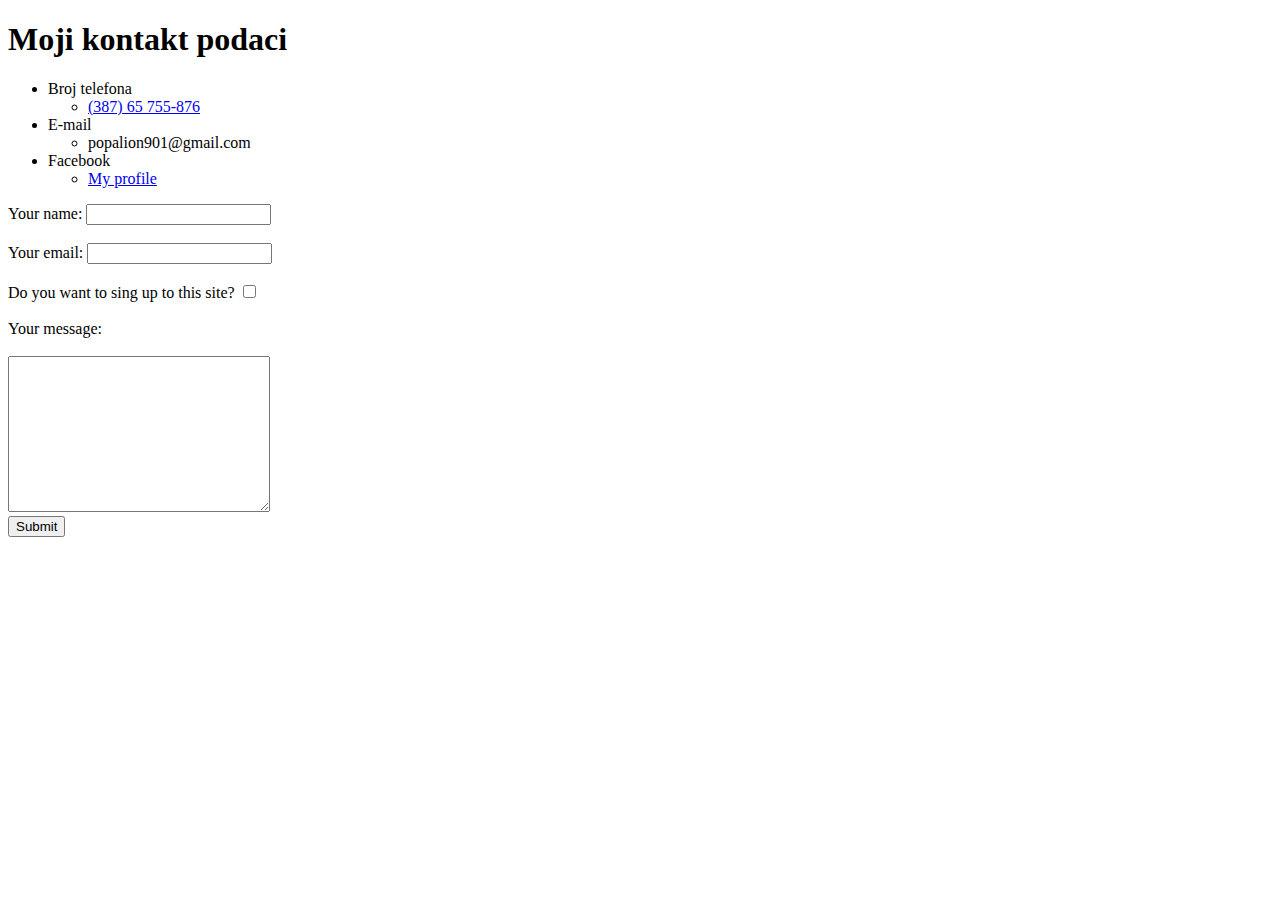
==== contact.html @ 2aa46aaa "Add initial cv website files" ====
<!DOCTYPE html>
<html lang="en-US">
  <head>
    <meta charset="UTF-8">
    <title>Dunjas contats</title>
  </head>
  <body>
    <h1>Moji kontakt podaci</h1>
    <addres>
        <ul style="list-style-type:disc">
            <li>Broj telefona</li>
            <ul style="list-style-type:circle">
                <li><a href="tel:+38765755876">(387) 65 755-876</a></li>
            </ul>
            <li>E-mail</li>
            <ul style="list-style-type:circle">
                <li>popalion901@gmail.com</li>
            </ul>
            <li>Facebook</li>
            <ul style="list-style-type:circle">
                <li><a href="https://www.facebook.com/zeljko.blatesic.1">My profile</a></li>
            </ul>
        </ul>
    </addres>
    <form action="mailto:popalion901@gmail.com" method="post" enctype="text/plain"> <!-- mailto NE RADI -->
      <label>Your name:
        <input type="text" name="yourName" value=""> 
      </label>
      <br><br>
      <label>Your email:
        <input type="email" name="yourEmail" value=""> 
      </label>
      <br><br>   
      <label>Do you want to sing up to this site?</label>
      <input type="checkbox" name="" value="">
      <br><br>
      <label>Your message:</label>
      <br><br>
      <textarea name="yourMessage" rows="10" cols="30"></textarea>
      <br>
      <input type="submit" name="">
    </form>   
  </body>
</html>
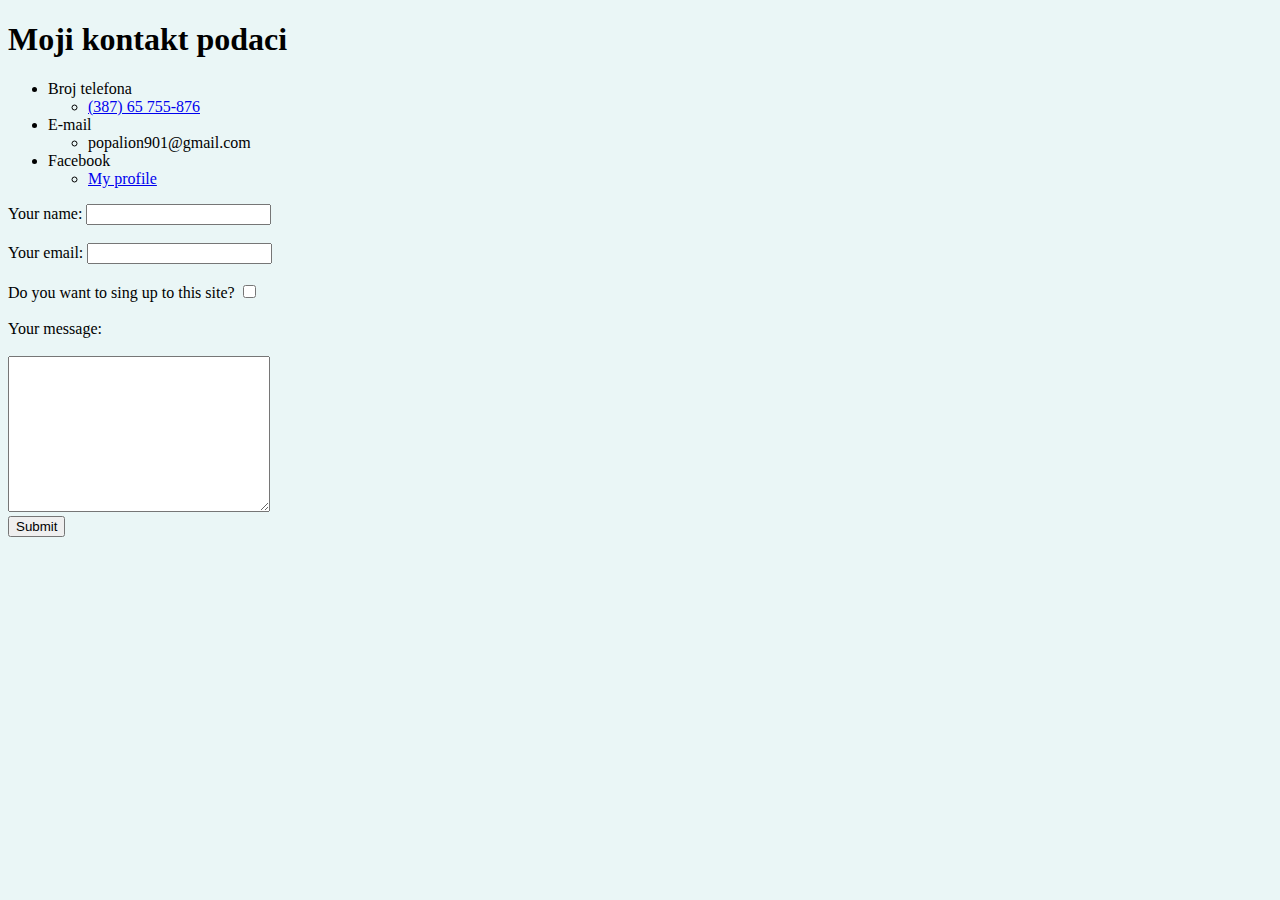
==== commit 832813cd: "Css add: file for css styling added" ====
--- a/contact.html
+++ b/contact.html
@@ -3,6 +3,7 @@
   <head>
     <meta charset="UTF-8">
     <title>Dunjas contats</title>
+    <link rel="stylesheet" href="css/style.css">
   </head>
   <body>
     <h1>Moji kontakt podaci</h1>
--- a/css/style.css
+++ b/css/style.css
@@ -0,0 +1,11 @@
+body{
+    background-color: #EAF6F6;
+}
+hr{
+    margin:30px auto 30px auto;
+    width: 5%;
+    background-color: #EAF6F6; 
+    border: 10px dotted gray;
+    border-bottom: none;
+}
+ 